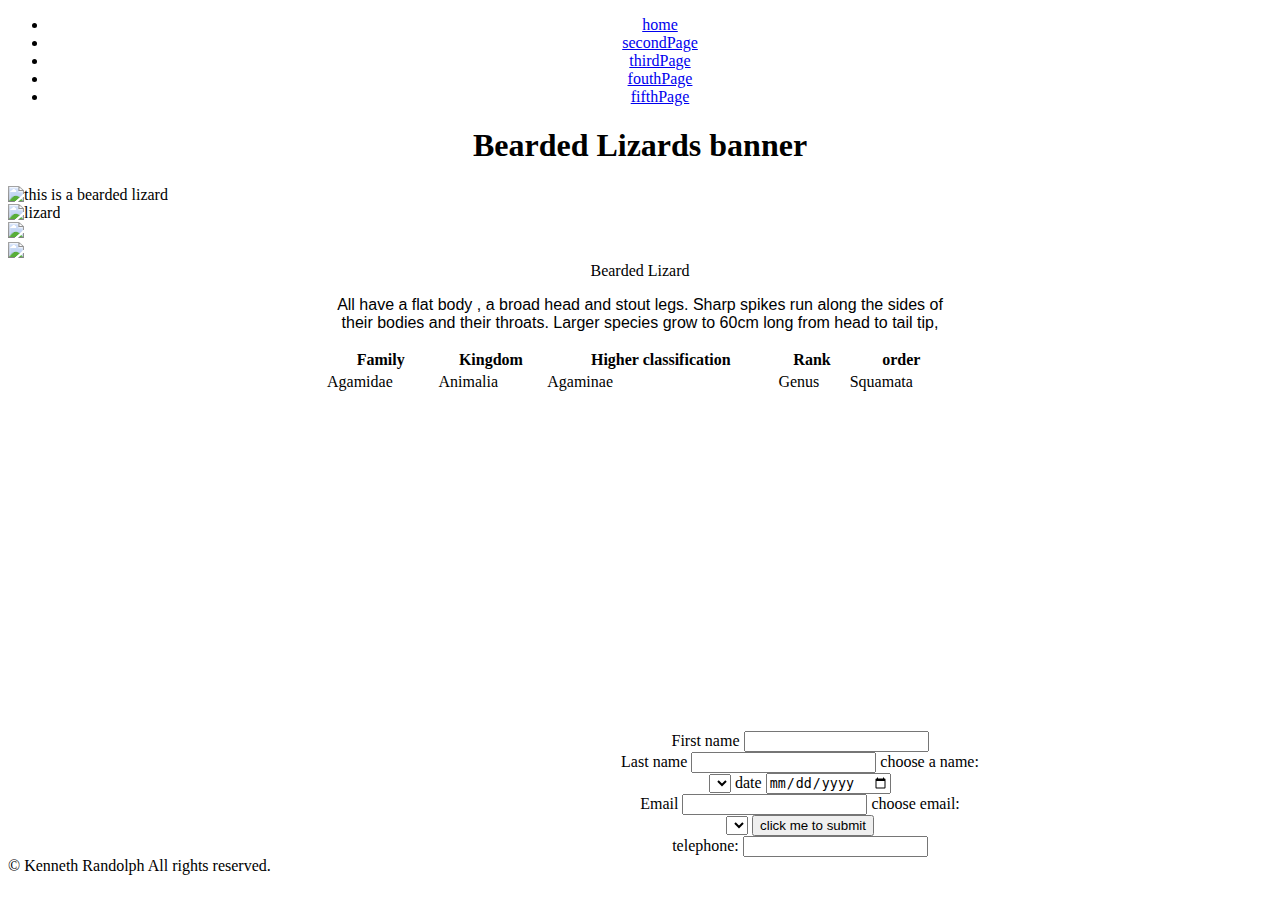
==== index.html @ bcbefc3b "added cs and main.css to module6,and added copy module5 index to module6" ====
<!DOCTYPE Html>
<html>
    <head>
        <title>Bearded Lizard</title>
        <link rel="stylesheet" href="css/Main.css">
        <meta name"viewport" content="width=device-width, initial-scale-1.0">
        
    </head>
    
        <center>
    <body id="mainBody">
        <!-- Top navigation -->
        <section>
        <nav class="topnav">
        <ul>
        <li><a href="index.html">home</a></li>
        <li><a href="secondPage.html">secondPage</a></li>
        <li><a href="thirdPage.html">thirdPage</a></li>
        <li><a href="fourthPage.html">fouthPage</a></li>
        <li><a href="fifthPage.html">fifthPage</a></li>
        </ul>
        </nav>
        </section>
        </center>

        <!-- Banner section  -->
        
        <div class="banner">
            <section>
                <center>
                    <div id="Bearded Lizard" class="name">
                        <h1>Bearded Lizards banner</h1>
                    </div>
                </center>
                <!-- Yellow bar -->
                <div class="row">
                <!-- Picture 1 -->
                <div class="column">
                    <img src="https://www.everythingreptiles.com/wp-content/uploads/2020/03/Bearded-Dragon.jpg" alt="this is a bearded lizard" style="width:100%" class="smallpicture">
                </div>
                 <!-- Picture 2 -->
                <div class="column">
                    <img src="https://i.natgeofe.com/n/e6c936f9-2581-4aad-90fc-ae74afed7549/01-bearded-dragons-nationalgeographic_2205873_4x3.jpg" alt="lizard" style="width:100%" class="smallpicture">
                </div>
                 <!-- Picture 3 -->
                <div class="column">
                    <img src="https://www.galapagospet.com/wp-content/uploads/2020/10/Bearded-Dragon_HERO.jpg" style="width:100%" class="smallpicture">
                </div>
                 <!-- Picture 4 -->
                <div class="column">
                        <img src="https://assets.petco.com/petco/image/upload/f_auto,q_auto/bearded-dragon-care-sheet-hero-image"
                        style="width:40" class="smallpicture">
                </div>

            </section>
         
            <!-- Bearded Lizard section -->
            <center>    <span><div class="first_test"> Bearded Lizard </span>
            <section>
                <p style="font:small-caption"> 
                All have a flat body , a broad head and stout legs. Sharp spikes run along the sides of<br> 
                their bodies and their throats. Larger species grow to 60cm long from head to tail tip,
                </p>
            </section>
            </center>
        </div>

           <!-- Table section -->
         <center>
         <table style="width:50%">
            <tr>
                <th>Family</th>
                <th>Kingdom</th>
                <th>Higher classification</th>
                <th>Rank</th>
                <th>order</th>
            </tr>
            <tr>
                <td>Agamidae</td>
                <td>Animalia</td>
                <td>Agaminae</td>
                <td>Genus</td>
                <td>Squamata</td>
            </tr>
         </table><br>
         </center>

        <!-- video section -->
        <center>
            <iframe width="560" height="315" src="https://www.youtube.com/embed/yVatPOiSgYQ" title="YouTube video player" frameborder="0" allow="accelerometer; autoplay; clipboard-write; encrypted-media; gyroscope; picture-in-picture" allowfullscreen></iframe>
         </center>   
        <!-- label section -->
        <center>
        <form style="width: 50vw; margin-left: 25vw;">
             <label>
                 First name
                 <input type="text"><br>
             </label>
             <label>
                 Last name
                 <input type="text">
             </label>
             <label for="names">choose a name:<br>
                 <select name="names" id="names">
                 </select>
             </label>
             <label for="date">date</label>
             <input type="date"><br>
             <label>
                 Email
                 <input type="email">
             </label> 
             <labelfor="email">choose email:<br>
                 <select email="email" id="email">
                 </select>
             </label>
             <label>
                 <input type="submit" value="click me to submit"><br>
             </label>
             <label for"tel">telephone:
             <input type="tel" id="tel">
             </label>
        </form>
        </center>
        <!-- footer section -->
        <footer>
            &copy; Kenneth Randolph All rights reserved.
        </footer>




    </body>
</html>
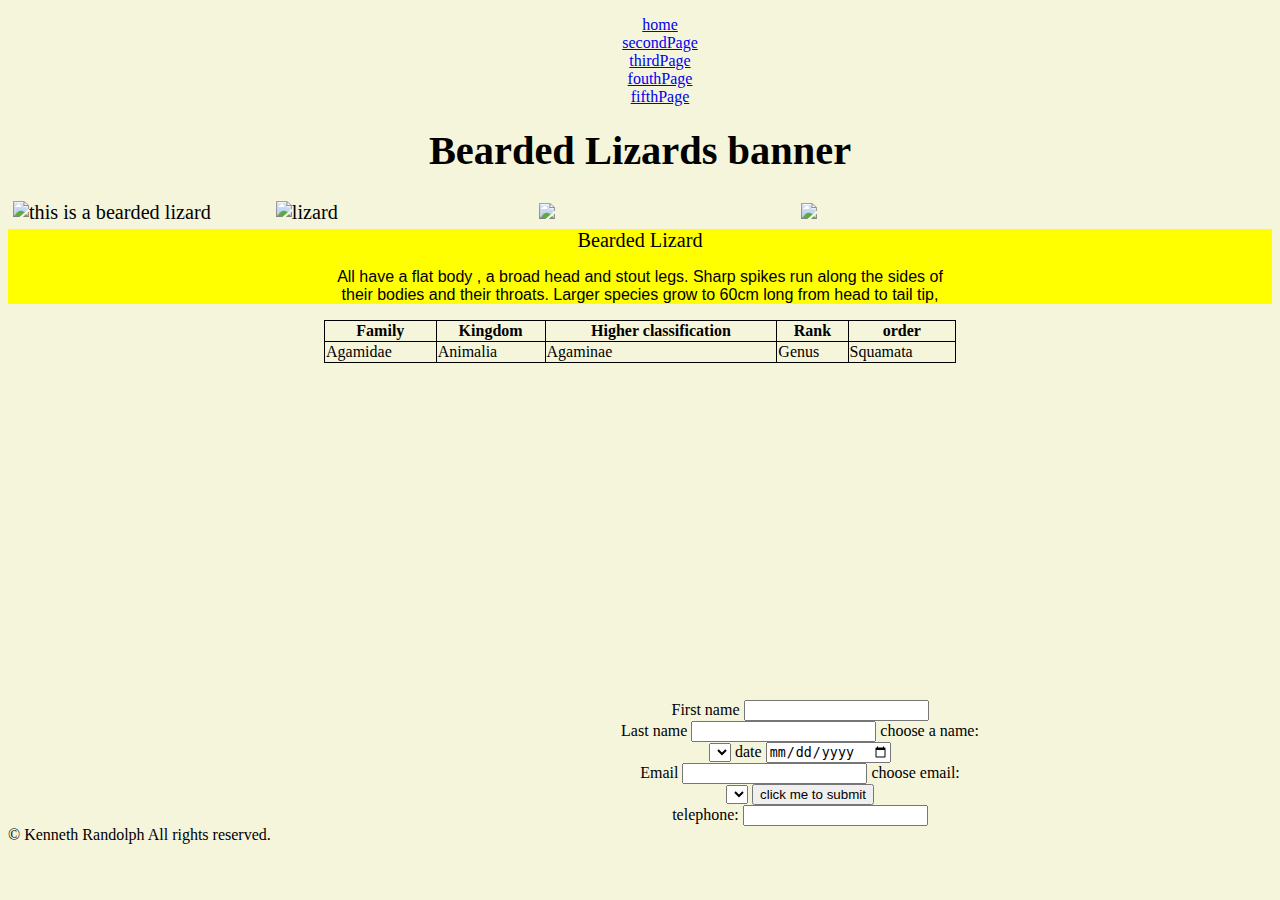
==== commit 17a1a02f: "rename href= css in index," ====
--- a/index.html
+++ b/index.html
@@ -2,7 +2,7 @@
 <html>
     <head>
         <title>Bearded Lizard</title>
-        <link rel="stylesheet" href="css/Main.css">
+        <link rel="stylesheet" href="css/module6 Main.css">
         <meta name"viewport" content="width=device-width, initial-scale-1.0">
         
     </head>
--- a/css/module6 Main.css
+++ b/css/module6 Main.css
@@ -0,0 +1,118 @@
+/* For desktop: */
+.col-1 {width: 8.33%;}
+.col-2 {width: 16.66%;}
+.col-3 {width: 25%;}
+.col-4 {width: 33.33%;}
+.col-5 {width: 41.66%;}
+.col-6 {width: 50%;}
+.col-7 {width: 58.33%;}
+.col-8 {width: 66.66%;}
+.col-9 {width: 75%;}
+.col-10 {width: 83.33%;}
+.col-11 {width: 91.66%;}
+.col-12 {width: 100%;}
+  
+@media screen and (min-width: 768px) {
+    /* for moble phone: */
+  [class*="col-"] {
+    width: 100%;
+  }
+}
+
+/* this is the mainbody comment */
+    #mainBody {
+    background-color:beige;
+    }
+/* secondPage comment */
+#secondPage {
+    background-color: lightskyblue;  
+}
+/* thirdPage comment */
+#ThirdPage {
+    background-color:   lightskyblue
+}
+/* fourthPage comment */
+#fourthPage {
+    background-color: bisque;
+}
+/* fifthPage comment */
+#fifthPage {
+    background-color: rgb(128, 94, 94);
+}
+/* center comment */ 
+
+.center {
+    display: block;
+    margin-left: auto;
+    margin-right: auto;
+    width: 50%;
+}
+/* section comment */
+#section {
+    display: block;
+}
+/* tables comment */
+table, th, td{
+    border:1px solid black;
+    border-collapse: collapse;
+}
+/* nav comment */
+
+nav.topnav li {
+    list-style-type: none;
+}
+/* div comment */
+
+div {
+    font-size-adjust: 0.58;
+}
+/* class comment */
+[class$="test"] {
+    background: #ffff00;
+}
+video {
+   max-width: 100;
+   height:auto;
+}
+.footer {
+    background-color: #0099cc;
+    color: #ffffff;
+    text-align: center;
+    font-size: 12px;
+    padding: 15px;
+}
+/* Three images containers */ 
+.images {
+    box-sizing: border-box;
+  }
+  
+  .column {
+    float: left;
+    width: 20%;
+    padding: 5px;
+  }
+  
+  /* Clearfix (clear floats) */
+  .row::after {
+    content: "";
+    clear: both;
+    display: table;
+  }
+  /*image */
+  .smallpicture {
+     width: 200px;    
+  }
+
+  div img {
+      width: 300px;
+  }
+
+  div.banner section {
+      /* border: 1px solid black; */
+  }
+
+  div.banner section div.column {
+      /* border: 3px solid red; */
+  }
+
+
